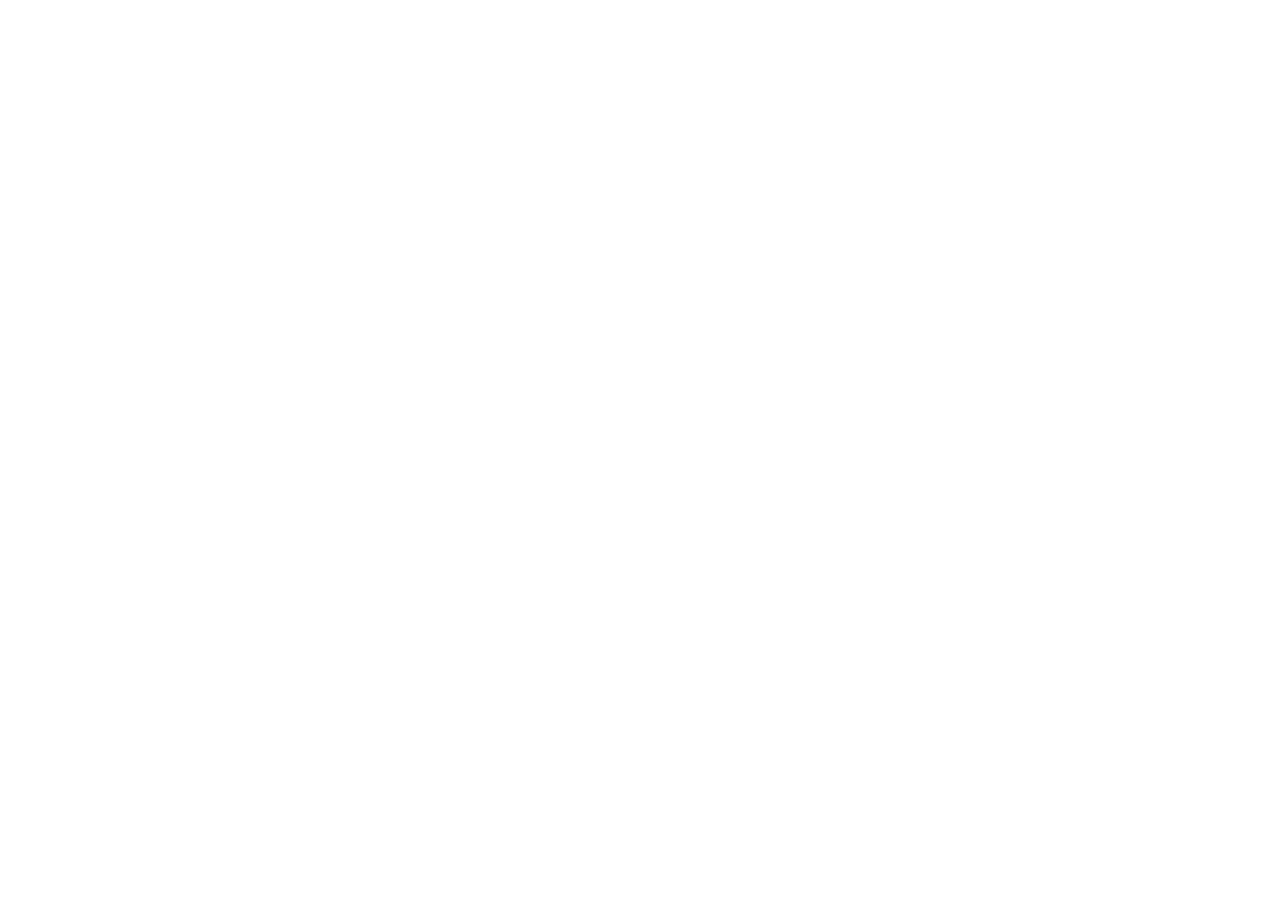
==== index.html @ 6cee5932 "folder structure" ====
<!DOCTYPE html>
    <html lang="en">
    <head>
        <meta charset="UTF-8">
        <meta name="viewport" content="width=device-width, initial-scale=1.0">
        <title>Gen Tool</title>
    </head>
    <body>
    </body>
</html>
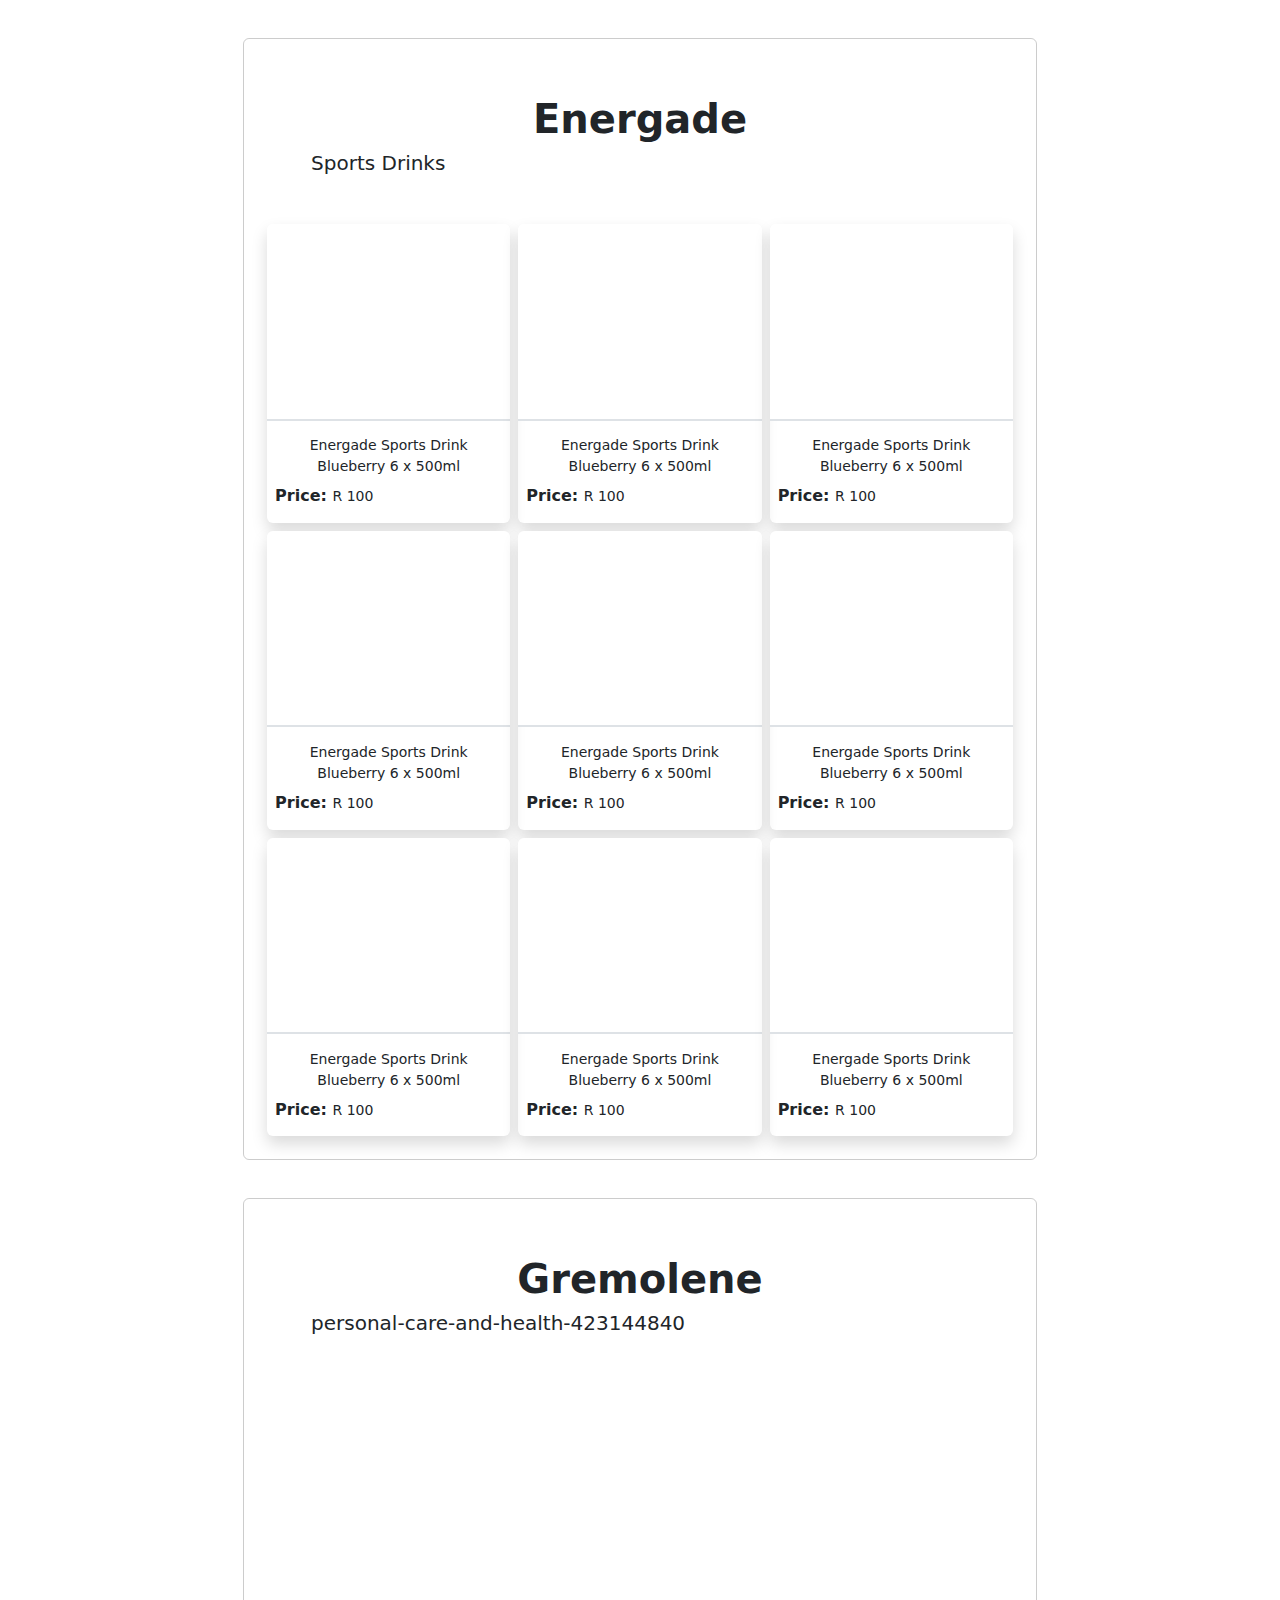
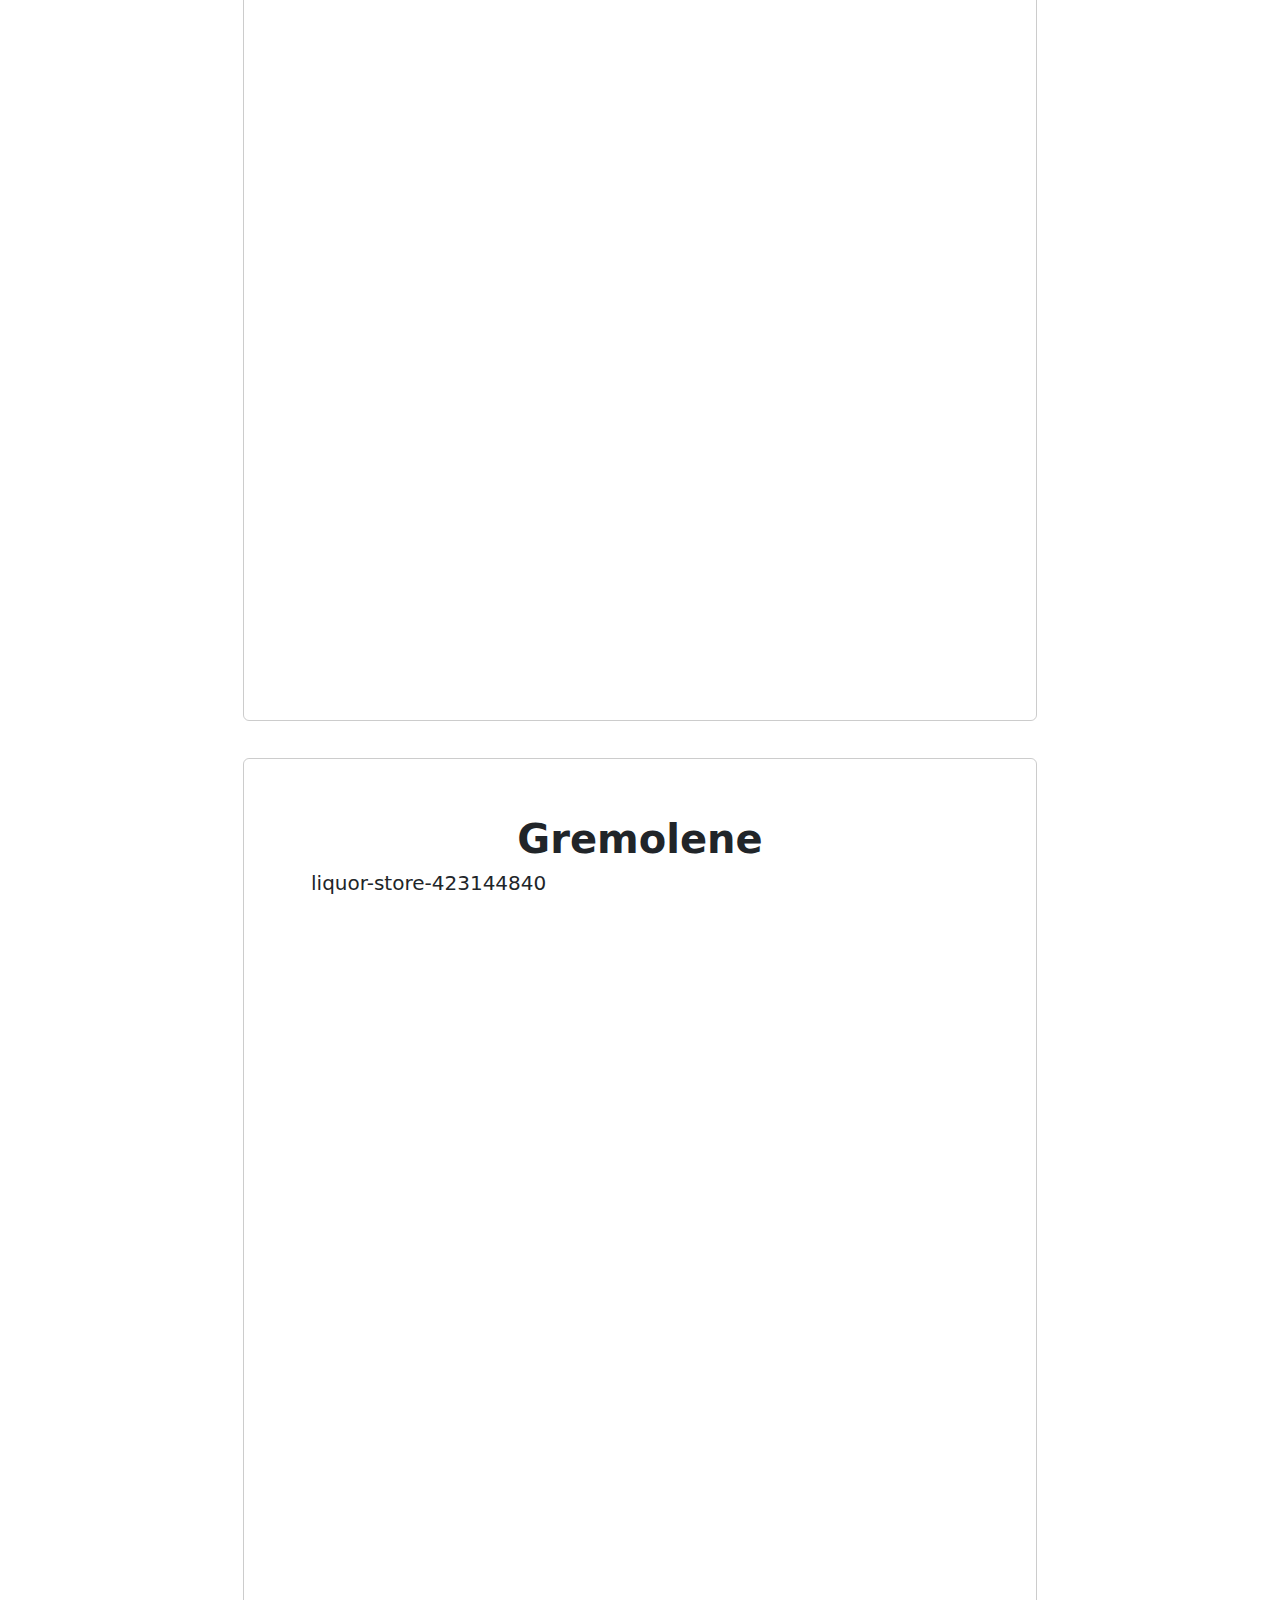
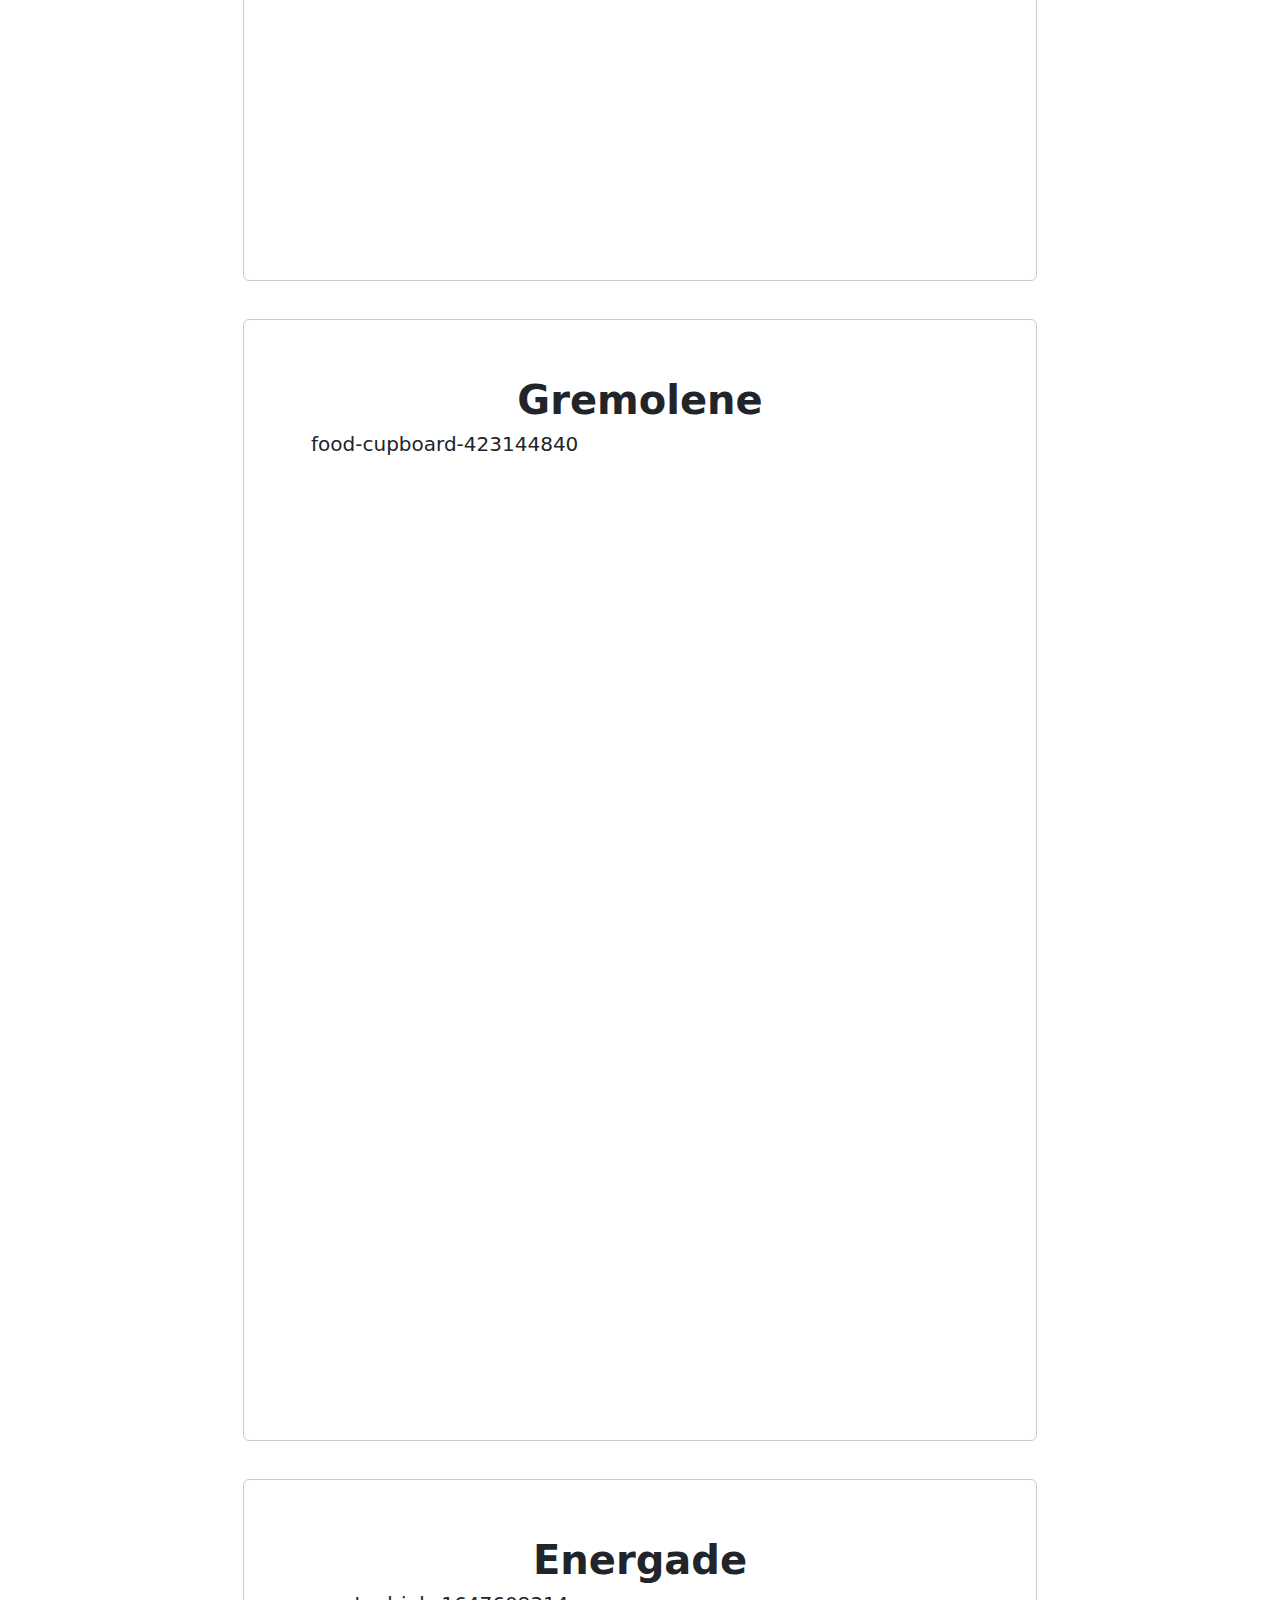
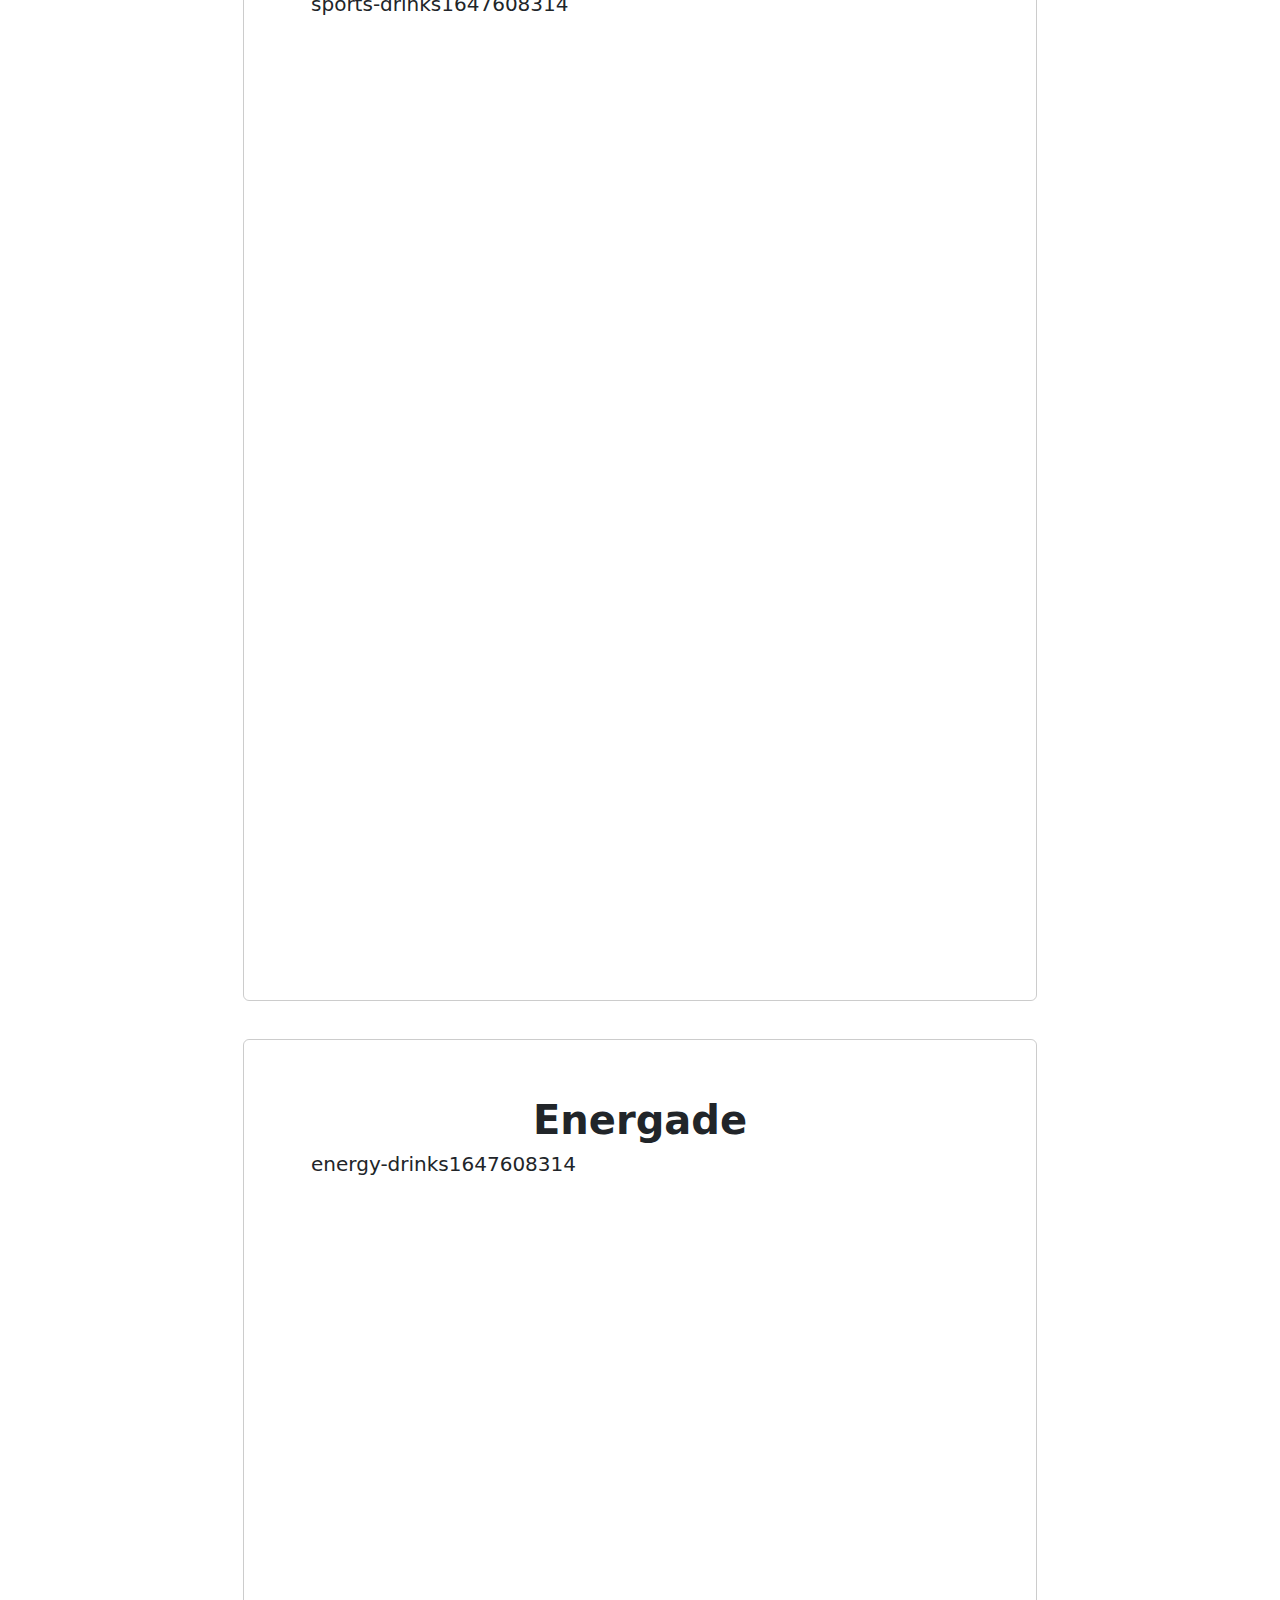
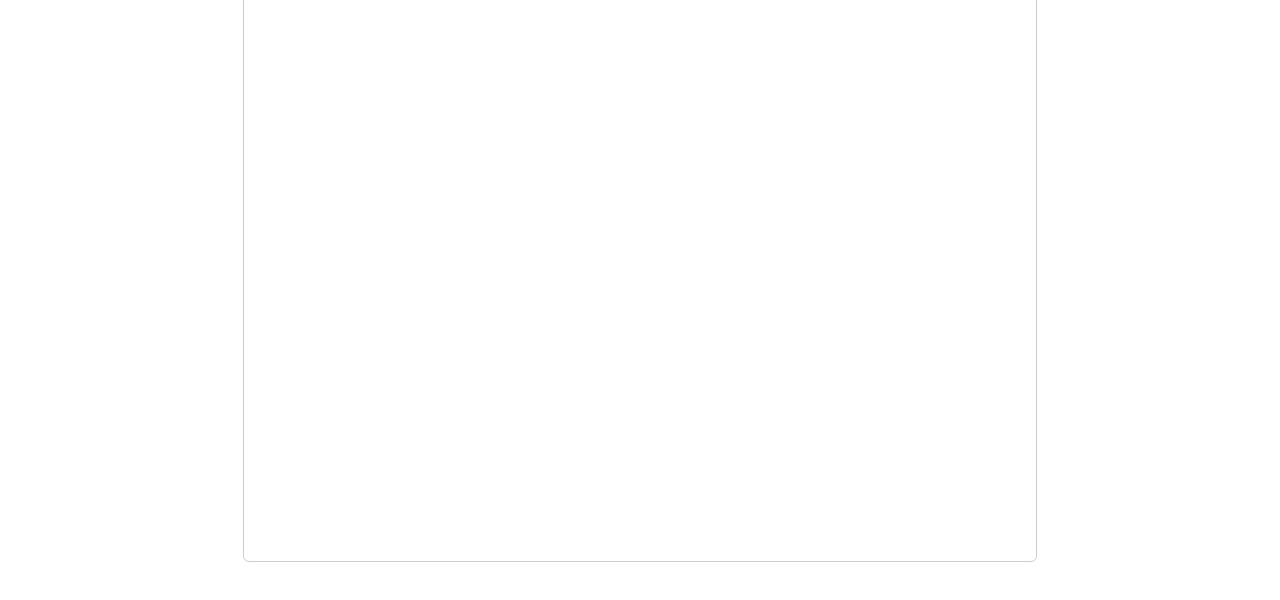
==== commit d0caaf9b: "data" ====
--- a/index.html
+++ b/index.html
@@ -3,8 +3,91 @@
     <head>
         <meta charset="UTF-8">
         <meta name="viewport" content="width=device-width, initial-scale=1.0">
+        <link rel="stylesheet" href="css/main.css" type="text/css">
+        <link href="https://cdn.jsdelivr.net/npm/bootstrap@5.3.3/dist/css/bootstrap.min.css" rel="stylesheet" integrity="sha384-QWTKZyjpPEjISv5WaRU9OFeRpok6YctnYmDr5pNlyT2bRjXh0JMhjY6hW+ALEwIH" crossorigin="anonymous">
         <title>Gen Tool</title>
     </head>
     <body>
+        <div class="page">
+            <div class="brand d-flex flex-column justify-content-center">
+                <h1 class="text-center fw-bold">Energade</h1>
+                <h3 class="fs-5 fw-light px-5">Sports Drinks</h3>
+            </div>
+            <div class="products">
+                <div class="product-row d-flex justify-content-center">
+                    <div class="product-layout m-1 rounded-2 shadow d-flex flex-column overflow-hidden">
+                        <div class="img-container"></div>
+                        <div class="flex-fill p-2 d-flex flex-column justify-content-evenly border-2 border-top">
+                            <small class="text-center text-dark fs-7">Energade Sports Drink Blueberry 6 x 500ml</small>
+                            <b>Price: <small class="fw-medium">R 100</small></b>
+                        </div>
+                    </div>
+                    <div class="product-layout m-1 rounded-2 shadow d-flex flex-column overflow-hidden">
+                        <div class="img-container"></div>
+                        <div class="flex-fill p-2 d-flex flex-column justify-content-evenly border-2 border-top">
+                            <small class="text-center text-dark fs-7">Energade Sports Drink Blueberry 6 x 500ml</small>
+                            <b>Price: <small class="fw-medium">R 100</small></b>
+                        </div>
+                    </div>
+                    <div class="product-layout m-1 rounded-2 shadow d-flex flex-column overflow-hidden">
+                        <div class="img-container"></div>
+                        <div class="flex-fill p-2 d-flex flex-column justify-content-evenly border-2 border-top">
+                            <small class="text-center text-dark fs-7">Energade Sports Drink Blueberry 6 x 500ml</small>
+                            <b>Price: <small class="fw-medium">R 100</small></b>
+                        </div>
+                    </div>
+                </div>
+                <div class="product-row d-flex">
+                    <div class="product-layout m-1 rounded-2 shadow d-flex flex-column overflow-hidden">
+                        <div class="img-container"></div>
+                        <div class="flex-fill p-2 d-flex flex-column justify-content-evenly border-2 border-top">
+                            <small class="text-center text-dark fs-7">Energade Sports Drink Blueberry 6 x 500ml</small>
+                            <b>Price: <small class="fw-medium">R 100</small></b>
+                        </div>
+                    </div>
+                    <div class="product-layout m-1 rounded-2 shadow d-flex flex-column overflow-hidden">
+                        <div class="img-container"></div>
+                        <div class="flex-fill p-2 d-flex flex-column justify-content-evenly border-2 border-top">
+                            <small class="text-center text-dark fs-7">Energade Sports Drink Blueberry 6 x 500ml</small>
+                            <b>Price: <small class="fw-medium">R 100</small></b>
+                        </div>
+                    </div>
+                    <div class="product-layout m-1 rounded-2 shadow d-flex flex-column overflow-hidden">
+                        <div class="img-container"></div>
+                        <div class="flex-fill p-2 d-flex flex-column justify-content-evenly border-2 border-top">
+                            <small class="text-center text-dark fs-7">Energade Sports Drink Blueberry 6 x 500ml</small>
+                            <b>Price: <small class="fw-medium">R 100</small></b>
+                        </div>
+                    </div>
+                </div>
+                <div class="product-row d-flex">
+                    <div class="product-layout m-1 rounded-2 shadow d-flex flex-column overflow-hidden">
+                        <div class="img-container"></div>
+                        <div class="flex-fill p-2 d-flex flex-column justify-content-evenly border-2 border-top">
+                            <small class="text-center text-dark fs-7">Energade Sports Drink Blueberry 6 x 500ml</small>
+                            <b>Price: <small class="fw-medium">R 100</small></b>
+                        </div>
+                    </div>
+                    <div class="product-layout m-1 rounded-2 shadow d-flex flex-column overflow-hidden">
+                        <div class="img-container"></div>
+                        <div class="flex-fill p-2 d-flex flex-column justify-content-evenly border-2 border-top">
+                            <small class="text-center text-dark fs-7">Energade Sports Drink Blueberry 6 x 500ml</small>
+                            <b>Price: <small class="fw-medium">R 100</small></b>
+                        </div>
+                    </div>
+                    <div class="product-layout m-1 rounded-2 shadow d-flex flex-column overflow-hidden">
+                        <div class="img-container"></div>
+                        <div class="flex-fill p-2 d-flex flex-column justify-content-evenly border-2 border-top">
+                            <small class="text-center text-dark fs-7">Energade Sports Drink Blueberry 6 x 500ml</small>
+                            <b>Price: <small class="fw-medium">R 100</small></b>
+                        </div>
+                    </div>
+                </div>
+            </div>
+        </div>
+        <script src="https://cdn.jsdelivr.net/npm/bootstrap@5.3.3/dist/js/bootstrap.bundle.min.js" integrity="sha384-YvpcrYf0tY3lHB60NNkmXc5s9fDVZLESaAA55NDzOxhy9GkcIdslK1eN7N6jIeHz" crossorigin="anonymous"></script>
+        <script src="js/data.js"></script>
+        <script src="js/page.js"></script>
+        <script src="js/main.js"></script>
     </body>
 </html>--- a/css/main.css
+++ b/css/main.css
@@ -0,0 +1,47 @@
+.page {
+    width: 21cm;
+    height: 29.7cm;
+    border: 1px solid rgba(0,0,0,0.2);
+    margin: 1cm auto;
+    border-radius: 6px;
+    padding: 0.5cm;
+}
+
+.brand {
+    height: 15%;
+}
+.products {
+    height: calc(100% - 15%);
+}
+.product-row {
+    height: 33.33%;
+}
+.product-layout {
+    width: 33.33%;
+}
+.img-container {
+    aspect-ratio: 1/0.8;
+    background-color: white;
+    background-image: url('https://cdn-prd-02.pnp.co.za/sys-master/images/h10/h7a/11272996683806/silo-product-image-v2-28Sep2023-180420-6001324906348-Straight_on-177274-1874_400Wx400H');
+    background-size: contain;
+    background-position: center;
+    background-repeat: no-repeat;
+}
+
+@page {
+    size: A4;
+    margin: 0;
+}
+
+@media print {
+    .page {
+        margin: 0;
+        border: initial;
+        border-radius: initial;
+        width: initial;
+        min-height: initial;
+        box-shadow: initial;
+        background: initial;
+        page-break-after: always;
+    }
+}